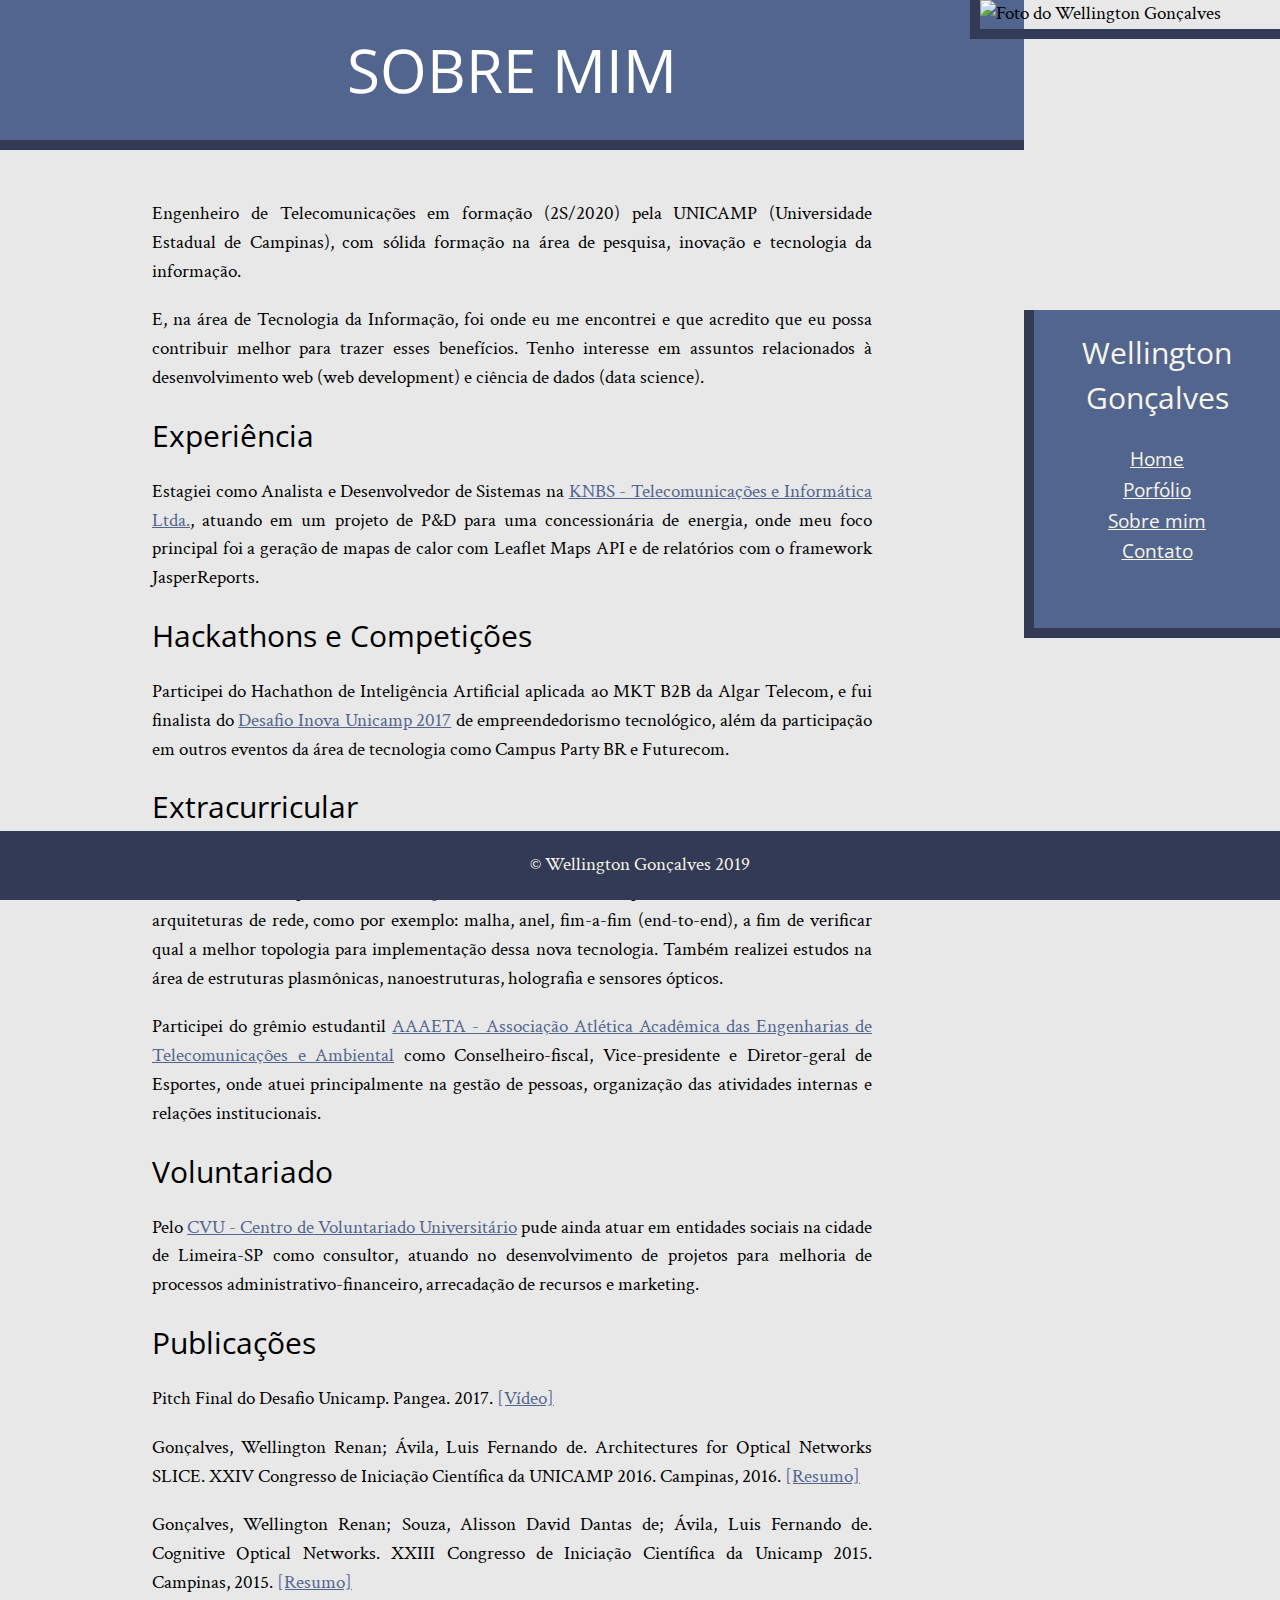
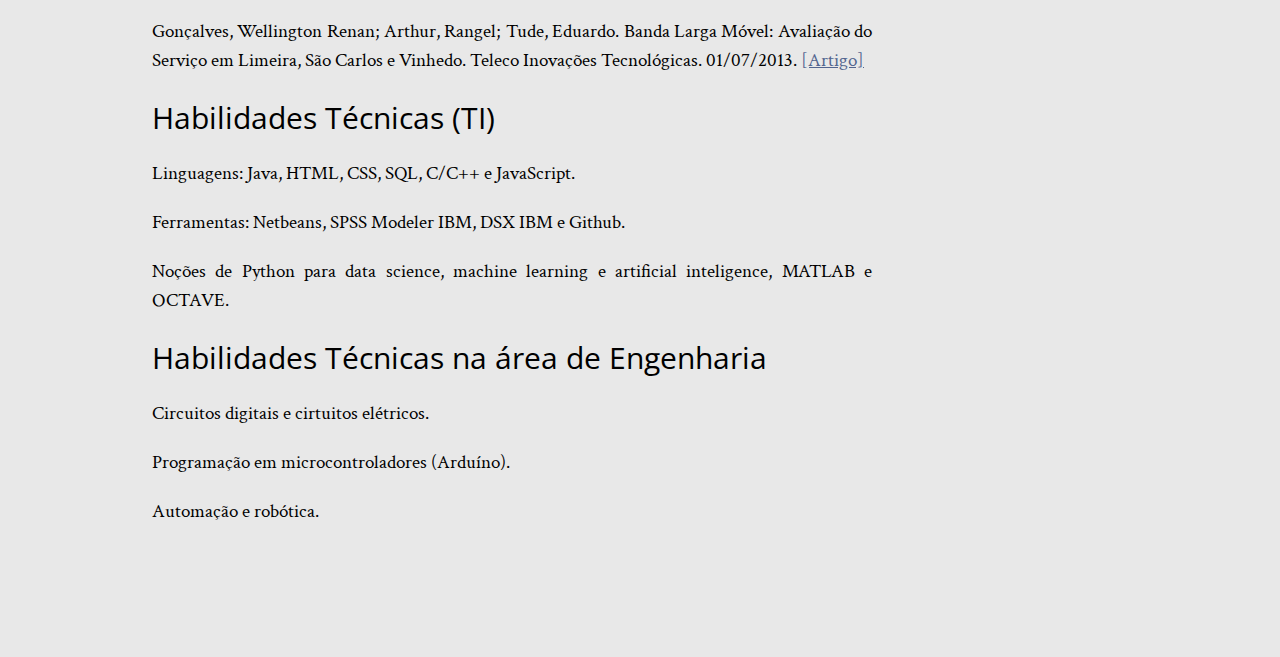
==== index.html @ f7a3de47 "Update index.html" ====
<!DOCTYPE html>
<html>
    <head>
        <title>Biografia - Wellington Gonçalves</title>
        <meta charset="utf-8">
        <link rel="icon" href="/img/logo.png">
        <link rel="stylesheet" href="css/reset.css">
        <link rel="stylesheet" href="css/site.css">
		<link rel="stylesheet" href="http://fonts.googleapis.com/css?family=Crimson+Text:400,400italic,600">
		<link rel="stylesheet" href="http://fonts.googleapis.com/css?family=Open+Sans+Condensed:700">
    </head>
    <body>
        <main>
            <h1 class="titulo-principal">Sobre mim</h1>
            
            <div class="container">
                <p>Engenheiro de Telecomunicações em formação (2S/2020) pela UNICAMP (Universidade Estadual de Campinas), com sólida formação na área de pesquisa, inovação e tecnologia da informação.</p>

                <p>E, na área de Tecnologia da Informação, foi onde eu me encontrei e que acredito que eu possa contribuir melhor para trazer esses benefícios. Tenho interesse em assuntos relacionados à desenvolvimento web (web development) e ciência de dados (data science).</p>

                <h2 class="subtitulo-texto">Experiência</h2>
                <p>Estagiei como Analista e Desenvolvedor de Sistemas na <a href="https://www.knbs.net.br/">KNBS - Telecomunicações e Informática Ltda.</a>, atuando em um projeto de P&amp;D para uma concessionária de energia, onde meu foco principal foi a geração de mapas de calor com Leaflet Maps API e de relatórios com o framework JasperReports.</p>

                <h2 class="subtitulo-texto">Hackathons e Competições</h2>
                <p>Participei do Hachathon de Inteligência Artificial aplicada ao MKT B2B da Algar Telecom, e fui finalista do <a href="https://www.inova.unicamp.br/desafio/">Desafio Inova Unicamp 2017</a> de empreendedorismo tecnológico, além da participação em outros eventos da área de tecnologia como Campus Party BR e Futurecom.</p>

                <h2 class="subtitulo-texto">Extracurricular</h2>
                <p>Na área de telecomunicações, realizei iniciação científica em comunicações ópticas, onde simulei e analisei o desempenho de <a href="https://www.prp.unicamp.br/inscricao-congresso/resumos/2016P11629A9517O2499.pdf">redes ópticas elásticas</a> (SLICE Optical Networks) em diferentes arquiteturas de rede, como por exemplo: malha, anel, fim-a-fim  (end-to-end), a fim de verificar qual a melhor topologia para implementação dessa nova tecnologia. Também realizei estudos na área de estruturas plasmônicas, nanoestruturas, holografia e sensores ópticos.</p>
                <p>Participei do grêmio estudantil <a href="https://www.facebook.com/aaaeta/">AAAETA - Associação Atlética Acadêmica das Engenharias de Telecomunicações e Ambiental</a> como Conselheiro-fiscal, Vice-presidente e Diretor-geral de Esportes, onde atuei principalmente na gestão de pessoas, organização das atividades internas e relações institucionais.</p>

                <h2 class="subtitulo-texto">Voluntariado</h2>
                <p>Pelo <a href="https://www.facebook.com/cvulimeira/">CVU - Centro de Voluntariado Universitário</a> pude ainda atuar em entidades sociais na cidade de Limeira-SP como consultor, atuando no desenvolvimento de projetos para melhoria de processos administrativo-financeiro, arrecadação de recursos e marketing.</p>

                <h2 class="subtitulo-texto">Publicações</h2>
                <ul class="lista-publicacoes">
                    <li>
                        <p>Pitch Final do Desafio Unicamp. Pangea. 2017. 
                            <a href="https://www.youtube.com/watch?v=NuM2CTO3GXg&list=PLr-27kDJla_Mrin15VuOIz1fwdTFNUPLo&t=1047s&index=2">
                            [Vídeo]
                            </a>
                        </p>
                    </li>
                    <li>
                        <p>Gonçalves, Wellington Renan; Ávila, Luis Fernando de. Architectures for Optical Networks SLICE. XXIV Congresso de Iniciação Científica da UNICAMP 2016. Campinas, 2016. 
                            <a href="https://www.prp.unicamp.br/inscricao-congresso/resumos/2016P11629A9517O2499.pdf">
                            [Resumo]
                            </a>
                        </p>
                    </li>
                    <li>
                        <p>Gonçalves, Wellington Renan; Souza, Alisson David Dantas de; Ávila, Luis Fernando de. Cognitive Optical Networks. XXIII Congresso de Iniciação Científica da Unicamp 2015. Campinas, 2015. 
                            <a href="https://www.prp.unicamp.br/inscricao-congresso/resumos/2015P7722A2725O2499.pdf">
                            [Resumo]
                            </a>
                        </p>
                    </li>
                    <li>
                        <p>Gonçalves, Wellington Renan; Arthur, Rangel; Tude, Eduardo. Banda Larga Móvel: Avaliação do Serviço em Limeira, São Carlos e Vinhedo. Teleco Inovações Tecnológicas. 01/07/2013. 
                            <a href="https://www.slideshare.net/slideshow/embed_code/key/FdrrUhTke6AvZ3">
                            [Artigo]
                            </a>
                        </p>
                    </li>
                </ul>
                
                <h2 class=subtitulo-texto>Habilidades Técnicas (TI)</h2>
                <p>Linguagens: Java, HTML, CSS, SQL, C/C++ e JavaScript.</p>
                <p>Ferramentas: Netbeans, SPSS Modeler IBM, DSX IBM e Github.</p>
                <p>Noções de Python para data science, machine learning e artificial inteligence, MATLAB e OCTAVE.</p>
                
                <h2 class=subtitulo-texto>Habilidades Técnicas na área de Engenharia</h2>
                <p>Circuitos digitais e cirtuitos elétricos.</p>
                <p>Programação em microcontroladores (Arduíno).</p>
                <p>Automação e robótica.</p>
                
            </div>
        </main>
        <img src="img/WellingtonGoncalves.jpeg" alt="Foto do Wellington Gonçalves" class="minha-foto">
        <aside class="navegacao-site">
            <h1>Wellington Gonçalves</h1>
            
            <nav>
                <ul>
                <li><a href="home.html">Home</a></li>
                <li><a href="portfolio.html">Porfólio</a></li>
                <li><a href="biografia.html">Sobre mim</a></li>
				<li><a href="contato.html">Contato</a></li>
                </ul>
            </nav>
            <ul class="icones-redes-sociais">
                <li>
                    <a href="https://github.com/wrgoncalves" class="github">
                        Github
                    </a>
                </li>
                <li>
                    <a href="https://www.linkedin.com/in/wrgoncalves/" class="linkedin">
                        LinkedIn
                    </a>
                </li>
                <li>
                    <a href="https://www.facebook.com/goncalves.wr" class="facebook">
                        Facebook
                    </a>
                </li>
            </ul>
        </aside>
        <footer class="rodape-pagina">
            &copy; Wellington Gonçalves 2019
        </footer>
    </body>
</html>
---- css/site.css ----
body{
    font-family: "Crimson Text", "Times New Roman", serif;
    background-color: #E8E8E8;
    font-size: 120%;
	line-height: 1.5;
}
h1, h2{
    font-family: "Open Sans Condensed", "Arial", sans-serif;
}
.titulo-principal{
    text-align: center;
    background-color: #52658F;
    color: white;
    padding: 25px;
    border-bottom: 10px solid #333A56;
    font-size: 60px;
    text-transform: uppercase;
}
p{
    text-align: justify;
    margin: 20px 0;
}
.navegacao-site{
    text-align: center;
    background-color: #52658F;
    color: #F7F5E6;
}
.rodape-pagina{
    background-color: #333A56;
    color: #F7F5E6;
    text-align: center;
    clear: both;
    position:fixed;
    bottom:0;
    left:0;
    width:100%;
    box-sizing: border-box;
}
main a {
	color: #52658F;
}
.navegacao-site a{
    color:inherit;
    font-family: "Open Sans Condensed", sans-serif;
}
.navegacao-site, .rodape-pagina {
    padding: 20px;
}
.container {
    width: 720px;
    margin: auto;
    padding: 30px 0;
}
.navegacao-site h1 {
	font-size: 30px;
	margin-bottom: 25px;
}
strong {
	font-weight: bold;
}

em {
	font-style: italic;
}
.subtitulo-texto {
    font-size: 30px; 
}
.icones-redes-sociais li{
    display: inline-block;
}
.icones-redes-sociais a {
    width: 40px;
    height: 40px;
    display: block;
    text-indent: -99999px;
}
.github {
    background-image: url(../img/github.png);
}
.linkedin {
    background-image: url(../img/linkedin.png);
}
.facebook {
    background-image: url(../img/facebook.png);
}
main{
    width: 80%;
    float: left;
    padding-bottom: 80px;
}
img, aside {
    width: 20%;
    float:right;
}
aside{
    box-sizing: border-box;
    clear:right;
    position: relative;
    top:310px;
    border-bottom: 10px solid #333A56;
    border-left: 10px solid #333A56;
}
img{
    width:300px;
    position: absolute;
    top:0;
    right:0;
    border-bottom: 10px solid #333A56;
    border-left: 10px solid #333A56;
}
.lista-publicacoes{
    text-align: justify;
    margin: 20px 0;
}
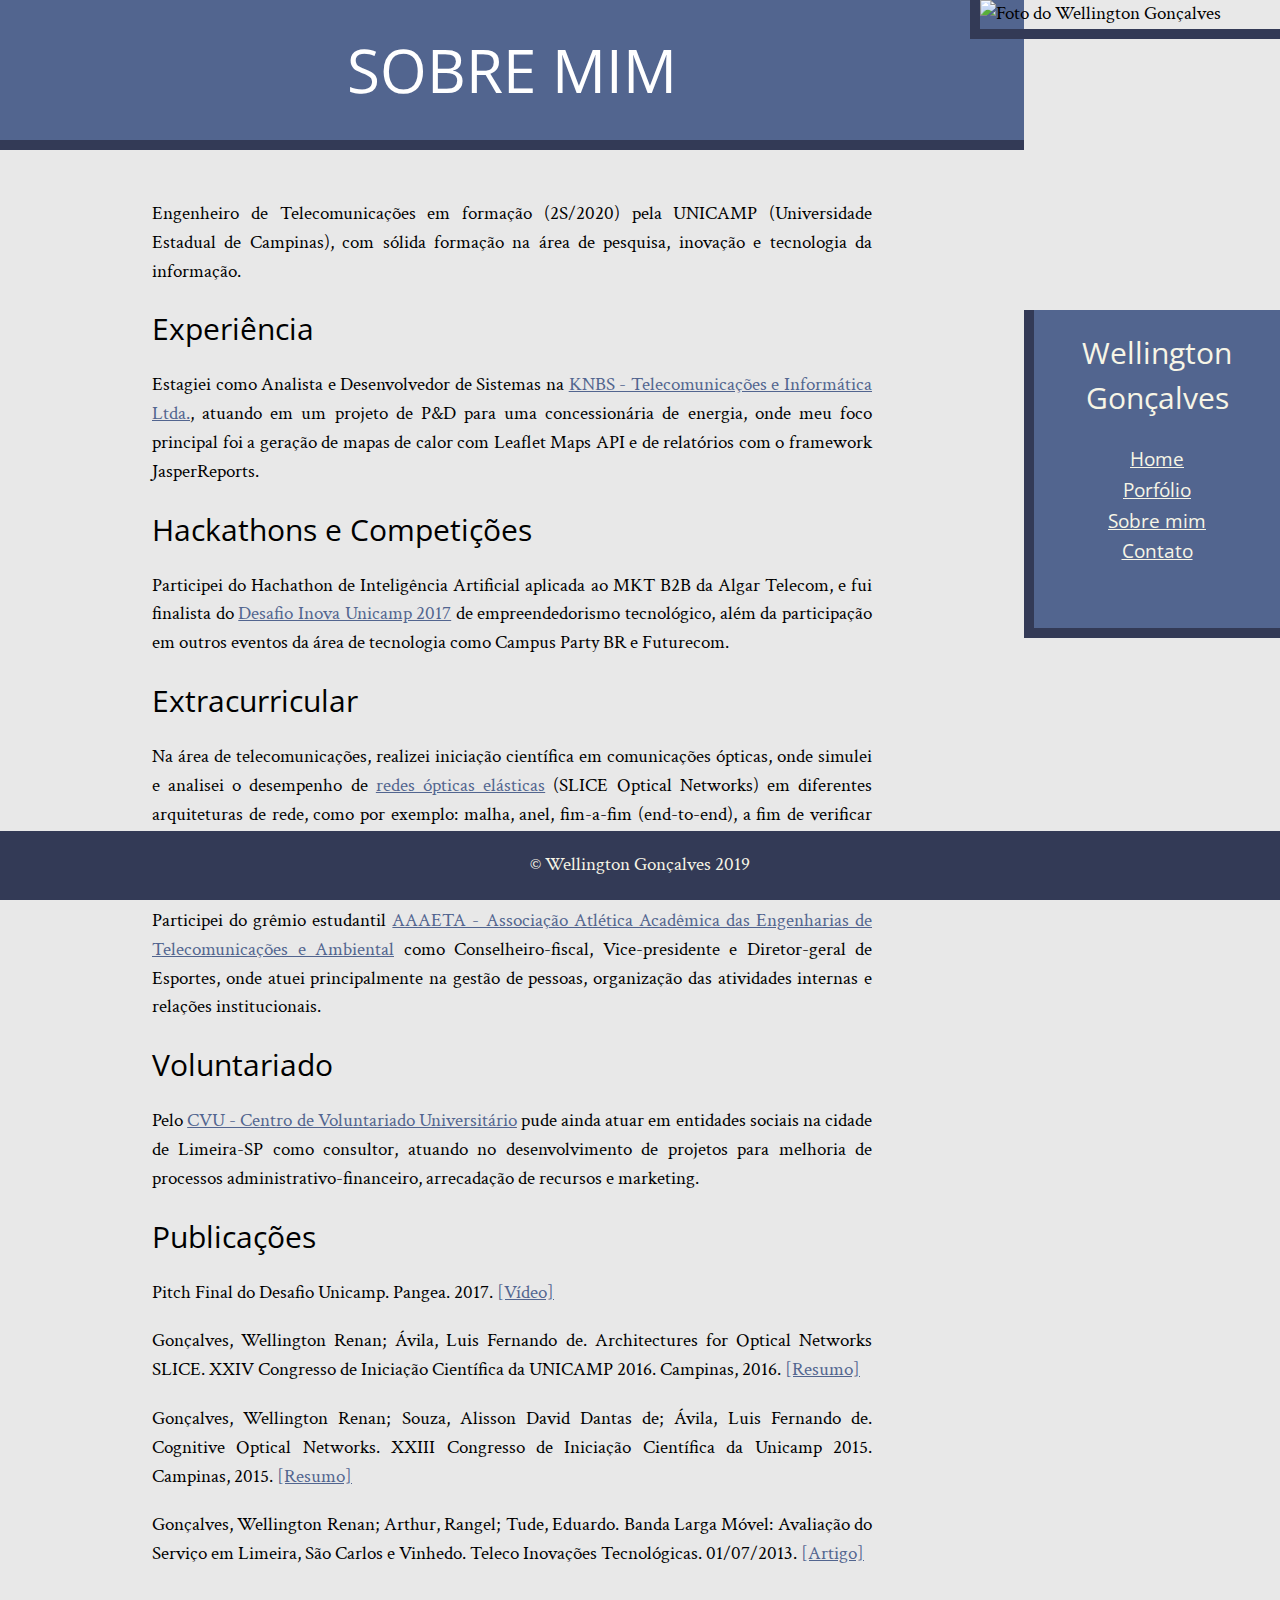
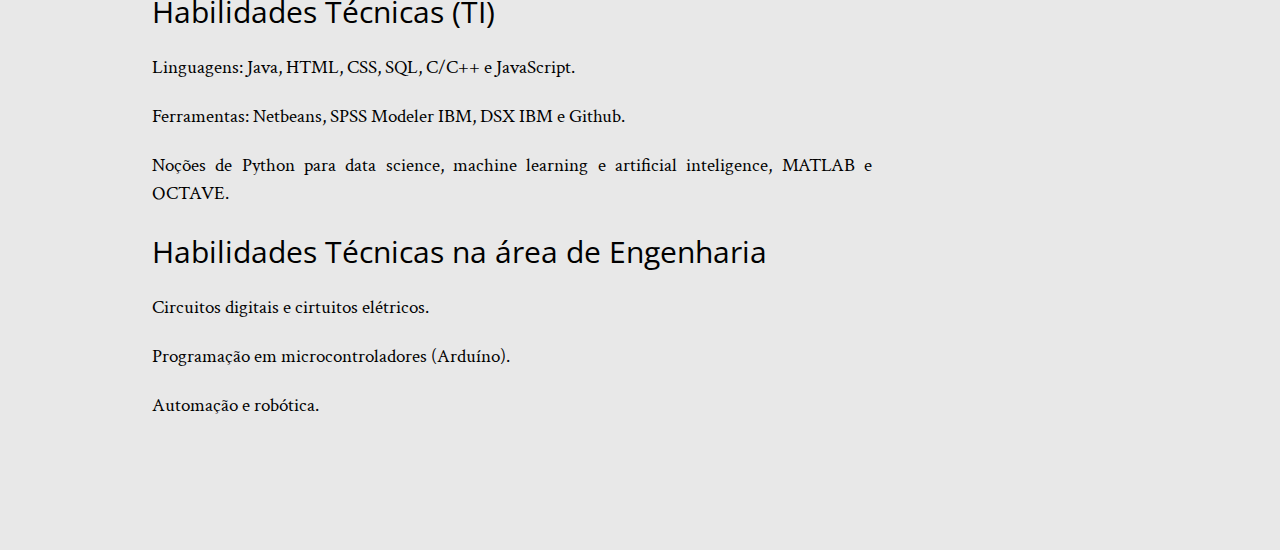
==== commit 593b7e43: "Update index.html" ====
--- a/index.html
+++ b/index.html
@@ -16,9 +16,7 @@
             <div class="container">
                 <p>Engenheiro de Telecomunicações em formação (2S/2020) pela UNICAMP (Universidade Estadual de Campinas), com sólida formação na área de pesquisa, inovação e tecnologia da informação.</p>
 
-                <p>E, na área de Tecnologia da Informação, foi onde eu me encontrei e que acredito que eu possa contribuir melhor para trazer esses benefícios. Tenho interesse em assuntos relacionados à desenvolvimento web (web development) e ciência de dados (data science).</p>
-
-                <h2 class="subtitulo-texto">Experiência</h2>
+		<h2 class="subtitulo-texto">Experiência</h2>
                 <p>Estagiei como Analista e Desenvolvedor de Sistemas na <a href="https://www.knbs.net.br/">KNBS - Telecomunicações e Informática Ltda.</a>, atuando em um projeto de P&amp;D para uma concessionária de energia, onde meu foco principal foi a geração de mapas de calor com Leaflet Maps API e de relatórios com o framework JasperReports.</p>
 
                 <h2 class="subtitulo-texto">Hackathons e Competições</h2>
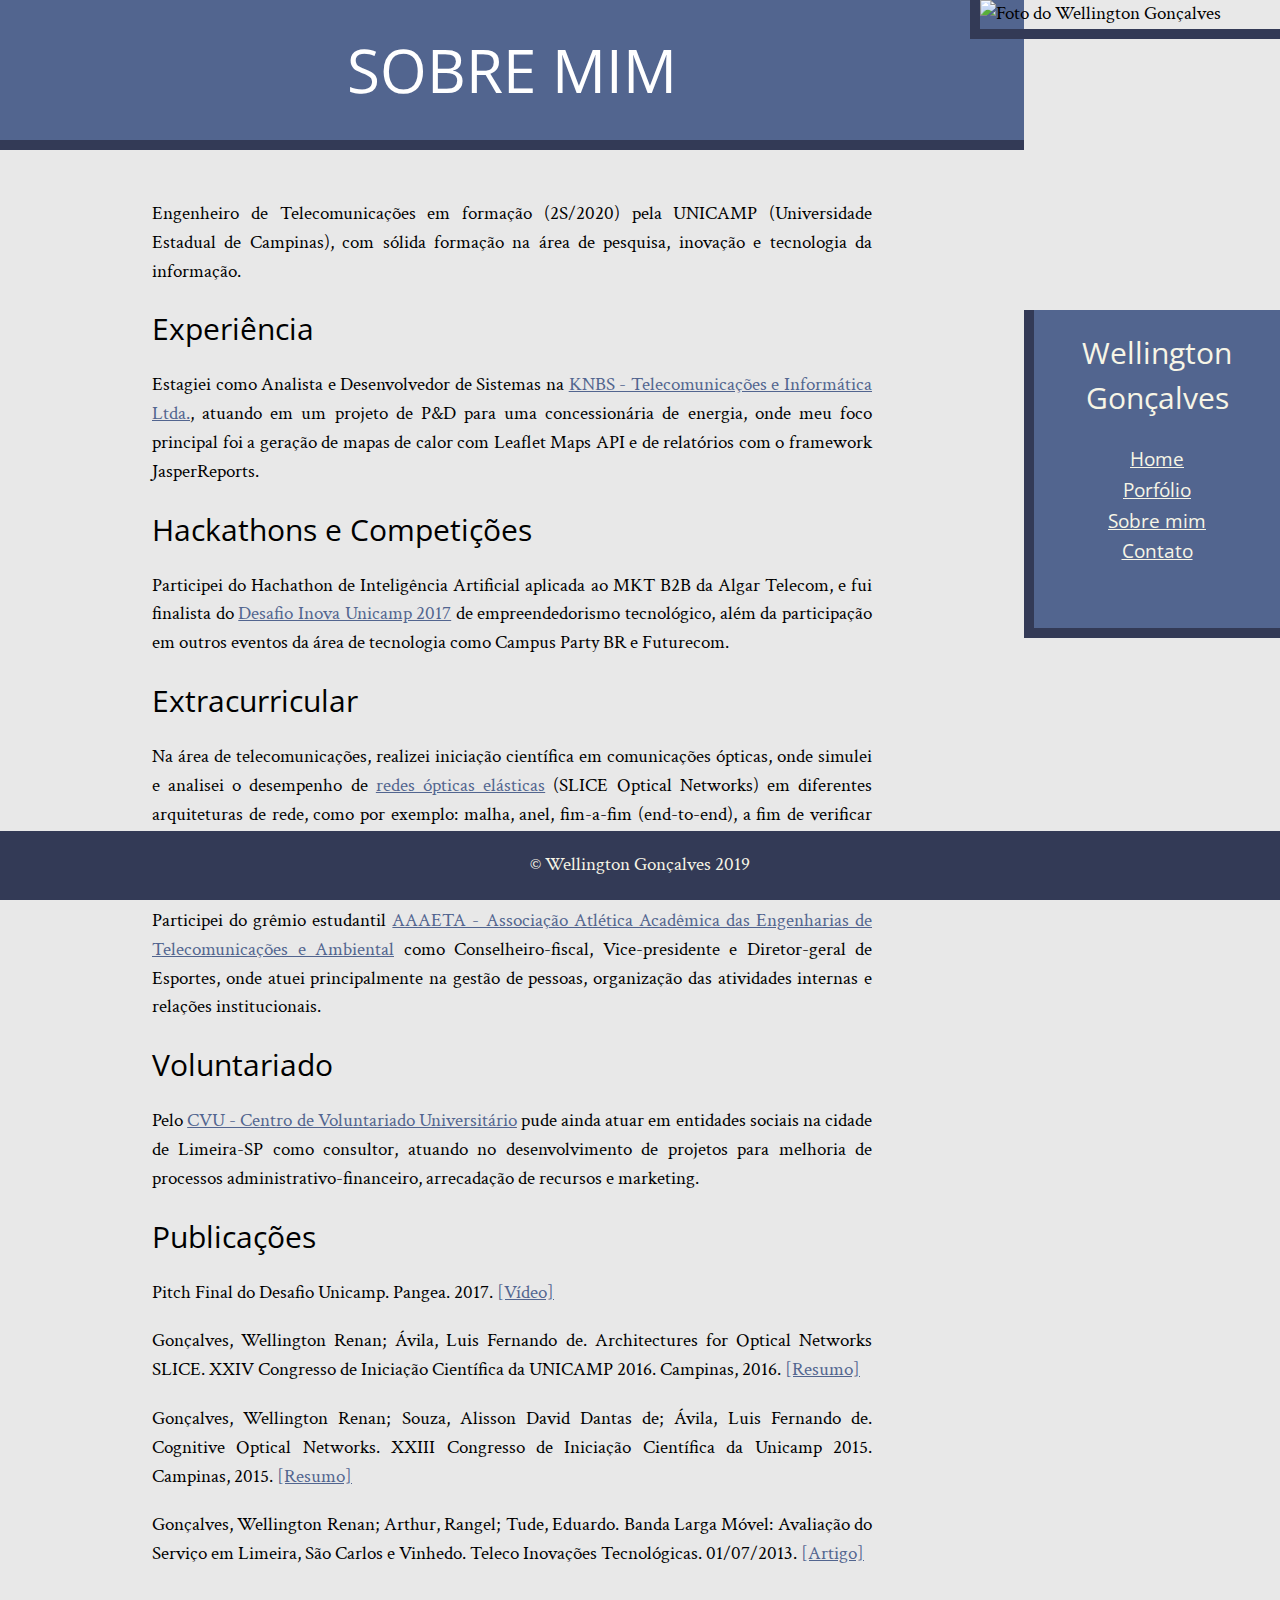
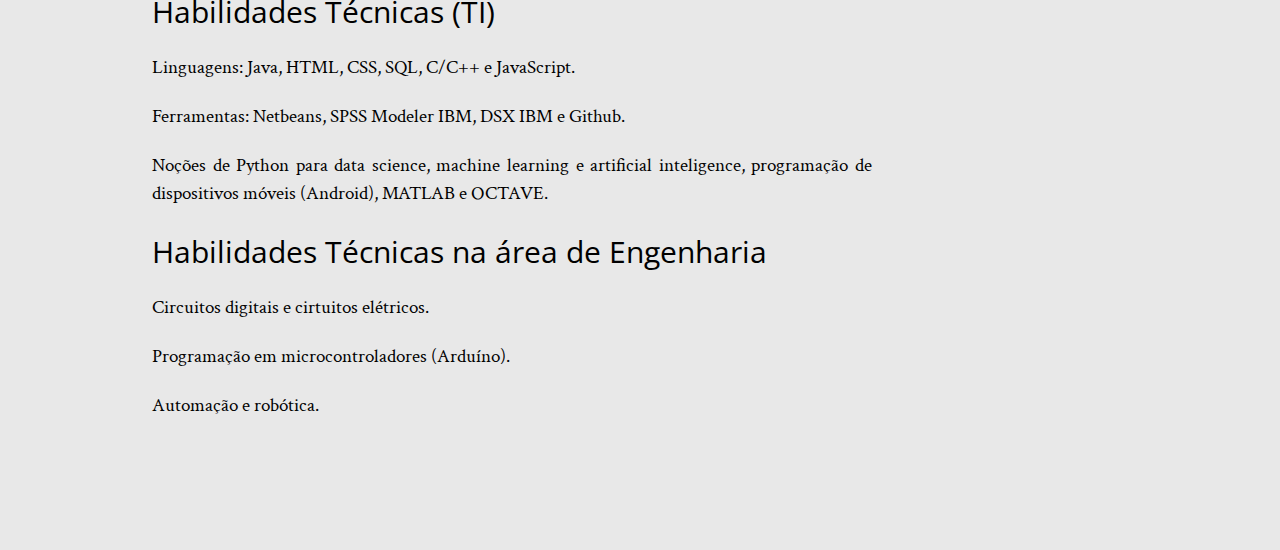
==== commit 2cf6154c: "Alteração habilidades técnicas" ====
--- a/index.html
+++ b/index.html
@@ -15,8 +15,8 @@
             
             <div class="container">
                 <p>Engenheiro de Telecomunicações em formação (2S/2020) pela UNICAMP (Universidade Estadual de Campinas), com sólida formação na área de pesquisa, inovação e tecnologia da informação.</p>
-
-		<h2 class="subtitulo-texto">Experiência</h2>
+		
+                <h2 class="subtitulo-texto">Experiência</h2>
                 <p>Estagiei como Analista e Desenvolvedor de Sistemas na <a href="https://www.knbs.net.br/">KNBS - Telecomunicações e Informática Ltda.</a>, atuando em um projeto de P&amp;D para uma concessionária de energia, onde meu foco principal foi a geração de mapas de calor com Leaflet Maps API e de relatórios com o framework JasperReports.</p>
 
                 <h2 class="subtitulo-texto">Hackathons e Competições</h2>
@@ -64,7 +64,7 @@
                 <h2 class=subtitulo-texto>Habilidades Técnicas (TI)</h2>
                 <p>Linguagens: Java, HTML, CSS, SQL, C/C++ e JavaScript.</p>
                 <p>Ferramentas: Netbeans, SPSS Modeler IBM, DSX IBM e Github.</p>
-                <p>Noções de Python para data science, machine learning e artificial inteligence, MATLAB e OCTAVE.</p>
+                <p>Noções de Python para data science, machine learning e artificial inteligence, programação de dispositivos móveis (Android), MATLAB e OCTAVE.</p>
                 
                 <h2 class=subtitulo-texto>Habilidades Técnicas na área de Engenharia</h2>
                 <p>Circuitos digitais e cirtuitos elétricos.</p>
@@ -79,7 +79,7 @@
             
             <nav>
                 <ul>
-                <li><a href="home.html">Home</a></li>
+                <li><a href="index.html">Home</a></li>
                 <li><a href="portfolio.html">Porfólio</a></li>
                 <li><a href="biografia.html">Sobre mim</a></li>
 				<li><a href="contato.html">Contato</a></li>
